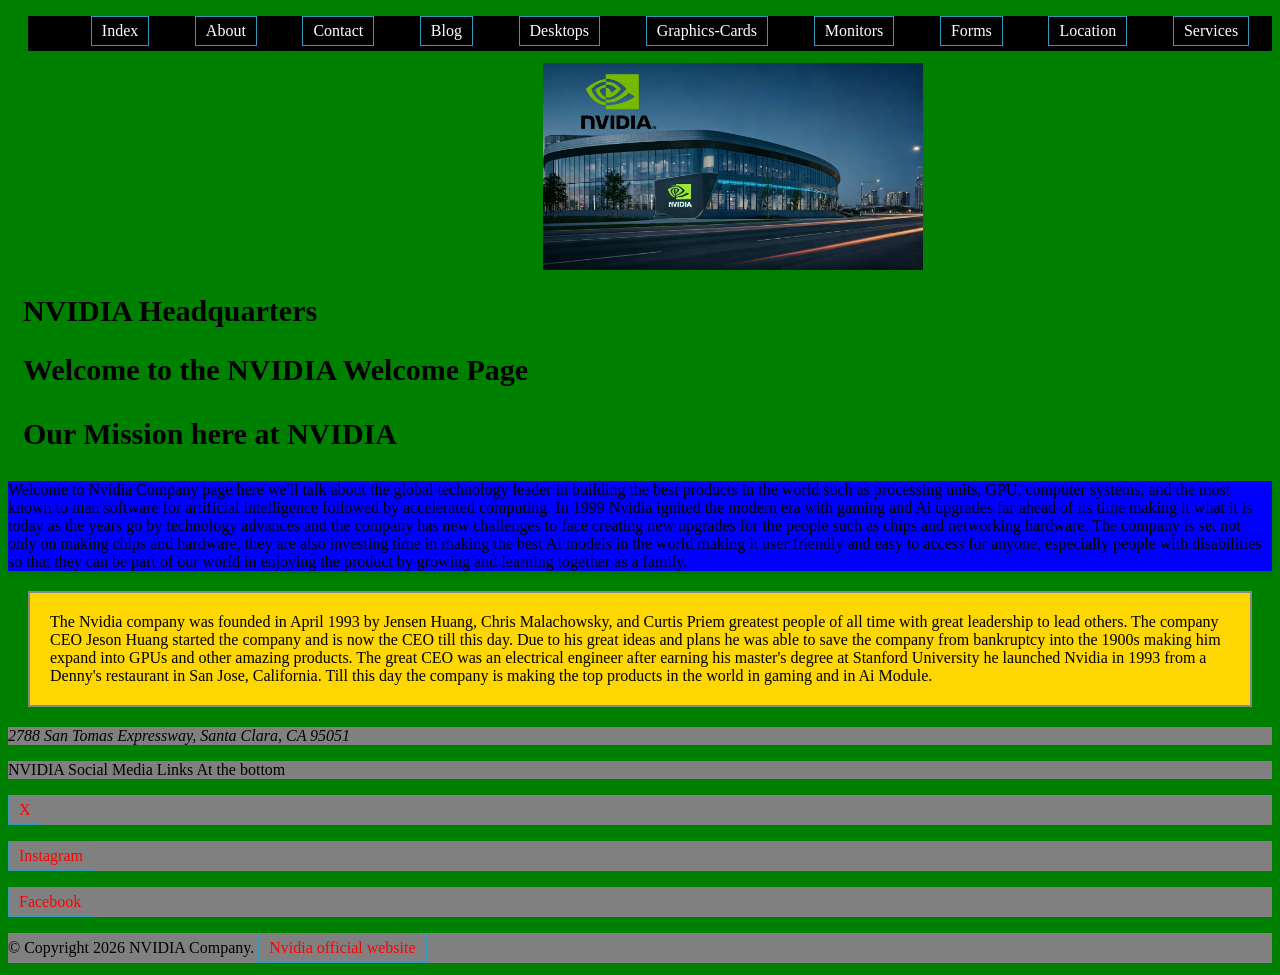
==== index.html @ 39e546a2 "initial comiit updated html ,CSS and readme files" ====
<!doctype html>
<html lang="en">
  <head>
    <meta charset="UTF-8" />
    <meta name="viewport" content="width=device-width, initial-scale=1.0" />
    <title>index NVIDIA Welcome Page</title>
    <link rel="stylesheet" href="main.css" />
    <!-- This is where my styles begin -->
    <style>
      /* General styling using a class */
      .feature-card {
        border: 2px solid #7f8c8d; /* Grayish-blue */
        padding: 20px; /* Adding some space inside the card */
        margin: 20px; /* Adding some space outside the card */
        background-color: gold; /* blue backgraound colorfor the class  */
      }
      /* Styling h2 within a class */
      .feature-card h2 {
        font-size: 20px; /* 20px is the default font size */
        margin-bottom: 10px; /* Adding some space below the heading */
        color: #2c3e50; /* Deeo blue text color */
      }
      .feature-card p {
        margin-bottom: 10px; /* Adding some space below the paragraph */
        color: blue; /* Grayish-blue text color */
      }
      #special-feature {
        background-color: blue; /* Light gold background color for the id speacial feature */
        border-color: #f39c12; /* Gold border color */
        box-shadow: 0 4px 8px rgba(0, 0, 0, 0.1); /* Adding a shadow */
      }
      a {
        display: inline-block; /* Making the link a block element */
        color: white; /* Bright blue text color */
        text-decoration: none; /* Removing the underline */
        padding: 5px 10px; /* Adding some space inside the link */
        border: 1px solid #3498bd; /* Bright blue border color */
        transition: all 0.3s ease; /* Adding a transition */
      }
      a:hover {
        background-color: blue; /* bright blue background color */
        color: white; /* WHite text color */
      }
    </style>
  </head>
  <body>
    <header>
      <nav>
        <ul class="menu">
          <li><a href="index.html">Index</a></li>
          <li><a href="about.html">About</a></li>
          <li><a href="contact.html">Contact</a></li>
          <li><a href="blog.html">Blog</a></li>
          <li><a href="desktops.html">Desktops</a></li>
          <li><a href="graphics-cards.html">Graphics-Cards</a></li>
          <li><a href="monitors.html">Monitors</a></li>
          <li><a href="forms.html">Forms</a></li>
          <li><a href="location.html">Location</a></li>
          <li><a href="services.html">Services</a></li>
        </ul>
      </nav>
      <img class="png" src="images/NVIDIA_HQ.png" alt="NVIDIA HeadQuarters" />
      <h1>NVIDIA Headquarters</h1>
      <h2>Welcome to the NVIDIA Welcome Page</h2>
    </header>
    <main>
      <!--In my main you'll find information about the company and paragraghs explaining about the apple company. -->
      <section>
        <h3>Our Mission here at NVIDIA</h3>
        <div>
          <p id="special-feature">
            Welcome to Nvidia Company page here we'll talk about the global
            technology leader in building the best products in the world such as
            processing units, GPU, computer systems, and the most known to man
            software for artificial intelligence followed by accelerated
            computing. In 1999 Nvidia ignited the modern era with gaming and Ai
            upgrades far ahead of its time making it what it is today as the
            years go by technology advances and the company has new challenges
            to face creating new upgrades for the people such as chips and
            networking hardware. The company is set not only on making chips and
            hardware, they are also investing time in making the best Ai models
            in the world making it user friendly and easy to access for anyone,
            especially people with disabilities so that they can be part of our
            world in enjoying the product by growing and learning together as a
            family.
          </p>
          <p class="feature-card">
            The Nvidia company was founded in April 1993 by Jensen Huang, Chris
            Malachowsky, and Curtis Priem greatest people of all time with great
            leadership to lead others. The company CEO Jeson Huang started the
            company and is now the CEO till this day. Due to his great ideas and
            plans he was able to save the company from bankruptcy into the 1900s
            making him expand into GPUs and other amazing products. The great
            CEO was an electrical engineer after earning his master's degree at
            Stanford University he launched Nvidia in 1993 from a Denny's
            restaurant in San Jose, California. Till this day the company is
            making the top products in the world in gaming and in Ai Module.
          </p>
        </div>
        <!--The beginnig of the footer element goes here. -->
        <footer>
          <address>
            <p>2788 San Tomas Expressway, Santa Clara, CA 95051</p>
          </address>
          <p>NVIDIA Social Media Links At the bottom</p>
          <p>
            <a href="https://x.com/nvidia">X</a>
          </p>
          <p>
            <a href="https://www.instagram.com/nvidia/">Instagram</a>
          </p>
          <p>
            <a href="https://www.facebook.com/nvidiaeurope/">Facebook</a>
          </p>
          <!--In the footer will belong a p and the copy rigth of NVIDIA COMPANY Website link -->
          <p>
            &copy; Copyright 2026 NVIDIA Company.
            <a href="https://www.nvidia.com/en-us/" target="_blank"
              >Nvidia official website</a
            >
          </p>
        </footer>
      </section>
    </main>
  </body>
</html>
---- main.css ----
html {
  padding: 0; /* My html padding is 0. */
}
head {
  color: black; /* My head color is black ic color. */
}
meta {
  color: black; /* My meta color is black in color. */
}
title {
  padding: 0; /* My tittle padding is 0. */
}
link {
  padding: 0; /* My link padding is 0. */
}
body {
  color: black; /* My body is black in color. */
}
header {
  color: black; /* My header is black in color. */
}
/* My h1, h2, h3, h4, h5, are green in color for visible eye sight. */
h1,
h2,
h3,
h4,
h5 {
  color: black;
  font-size: 30px;
  padding-left: 15px;
}
video,
audio {
  padding-left: 575px; /* My video and audio will be in the center of the page. */
}
form {
  padding: 0; /* My form my padding is 0. */
}
label {
  padding: 0; /* My labels padding is 0. */
}
input {
  padding: 0; /* My input padding is 0. */
}
img {
  width: 380px; /* My image will be 380px. */
  padding-left: 535px; /* My image will be in the center page. */
}
br {
  padding: 0; /* My br padding is 0. */
}
select {
  padding: 0; /* my select padding is 0. */
}
option {
  padding: 0; /* My option padding is 0. */
}
textarea {
  padding: 0; /* My textarea padding is 0. */
}
.external-css {
  color: black; /* Teal text color */
  background-color: gray; /* My background-color is gray. */
}
/* Resetting some defaults styles using multiple selectors separated by commas */
body {
  background-color: green; /* green body background color */
}
.menu {
  display: flex; /* My menu will have a display flex. */
  justify-content: space-around; /* My justify-content will be space around. */
}
p {
  font-size: 16px; /* 16px is the default font size */
  color: black; /* Grayish-blue */
  margin-bottom: 12px; /* Adding some space below the paragragh */
  background-color: gray; /* Adding gray to my background-coor */
}
p a {
  color: red; /* Applies the red text color to the link within a paragragh block but bot to the entire paragragh */
  text-decoration: none; /* Removing the underline */
}
/* Styling the unodered list */
ul {
  list-style-type: none; /* Removing the bullet paoints */
  margin-left: 20px; /* Indentng the list */
  margin-bottom: 12px; /* Adding some space below the list */
  background-color: black; /* My background-color id black. */
}
ul li {
  margin-bottom: 5px; /* Adding some space below each list item */
  color: blue; /* Grayish-blue text color */
}
/* Styling the unodered list within a div */
div ul {
  list-style-type: square; /* Adding the bullet points back */
}
/* General styling using a class */
.feature-card {
  border: 2px solid #7f8c8d; /* Grayish-blue */
  padding: 20px; /* Adding some space inside the card */
  margin: 20px; /* Adding some space outside the card */
  background-color: gold; /* blue backgraound colorfor the class  */
}
/* Styling h2 within a class */
.feature-card h2 {
  font-size: 20px; /* 20px is the default font size */
  margin-bottom: 10px; /* Adding some space below the heading */
  color: #2c3e50; /* Deeo blue text color */
}
.feature-card p {
  margin-bottom: 10px; /* Adding some space below the paragraph */
  color: blue; /* Grayish-blue text color */
}
#special-feature {
  background-color: blue; /* Light gold background color for the id speacial feature */
  border-color: #f39c12; /* Gold border color */
  box-shadow: 0 4px 8px rgba(0, 0, 0, 0.1); /* Adding a shadow */
}
a {
  display: inline-block; /* Making the link a block element */
  color: white; /* Bright blue text color */
  text-decoration: none; /* Removing the underline */
  padding: 5px 10px; /* Adding some space inside the link */
  border: 1px solid #3498bd; /* Bright blue border color */
  transition: all 0.3s ease; /* Adding a transition */
}
a:hover {
  background-color: blue; /* bright blue background color */
  color: white; /* WHite text color */
}
button {
  padding: 5px 10px; /* Adding some space inside the butoon */
  border: none; /* Removing the border */
  background-color: #ecf0f1; /* Light gray background color */
  cursor: pointer; /* Changing the cursor to a pointer */
  transition: all 0.3s ease; /* Adding a transition */
}
/* Conditional styling for the hover state */
button:hover {
  background-color: red; /* Red backgorund color */
}
nav {
  color: black; /* My nav is b=black in color */
}
section {
  color: black; /* My section is black in color */
}
main {
  color: black; /* My main is black in colro */
}
footer {
  color: black; /* My footer is black in color */
}
address {
  padding: 0; /* My address padding is 0. */
}
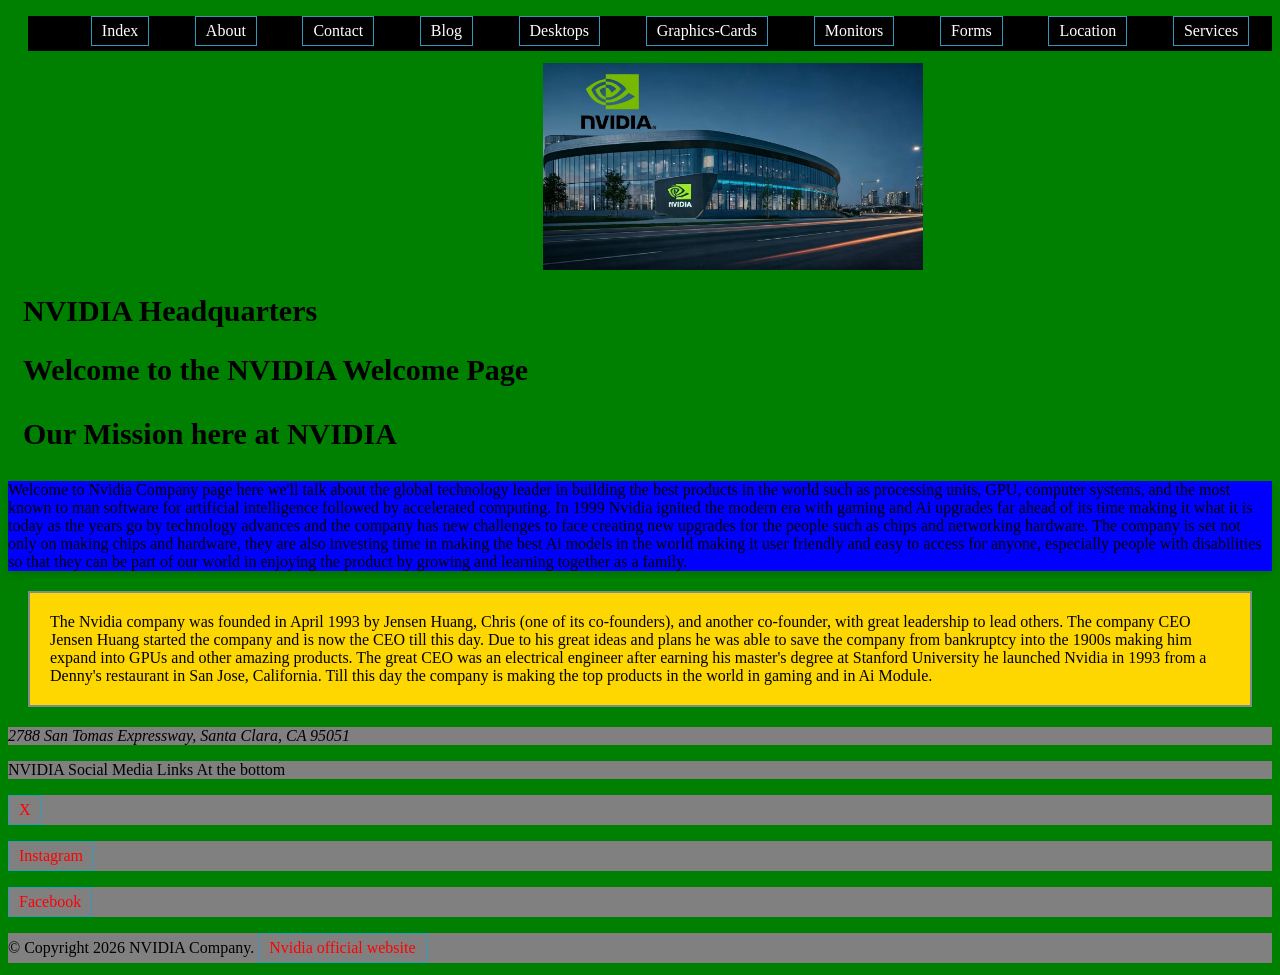
==== commit e7919454: "Initial commit updated my html, CSS and readme.md files" ====
--- a/index.html
+++ b/index.html
@@ -3,43 +3,50 @@
   <head>
     <meta charset="UTF-8" />
     <meta name="viewport" content="width=device-width, initial-scale=1.0" />
-    <title>index NVIDIA Welcome Page</title>
+    <title>Home page | NVIDIA Tech</title>
     <link rel="stylesheet" href="main.css" />
-    <!-- This is where my styles begin -->
     <style>
-      /* General styling using a class */
-      .feature-card {
-        border: 2px solid #7f8c8d; /* Grayish-blue */
-        padding: 20px; /* Adding some space inside the card */
-        margin: 20px; /* Adding some space outside the card */
-        background-color: gold; /* blue backgraound colorfor the class  */
+      html {
+        padding: 0; /* My html padding is 0. */
       }
-      /* Styling h2 within a class */
-      .feature-card h2 {
-        font-size: 20px; /* 20px is the default font size */
-        margin-bottom: 10px; /* Adding some space below the heading */
-        color: #2c3e50; /* Deeo blue text color */
+      head {
+        color: black; /* My head color is black ic color. */
       }
-      .feature-card p {
-        margin-bottom: 10px; /* Adding some space below the paragraph */
+      meta {
+        color: black; /* My meta color is black in color. */
+      }
+      title {
+        padding: 0; /* My tittle padding is 0. */
+      }
+      link {
+        padding: 0; /* My link padding is 0. */
+      }
+      body {
+        color: black; /* My body is black in color. */
+        background-color: green; /* green body background color */
+      }
+      header {
+        color: black; /* My header is black in color. */
+      }
+      nav {
+        color: black; /* My nav is b=black in color */
+      }
+      main {
+        color: black; /* My main is black in color */
+      }
+      /* Styling the unordered list */
+      ul {
+        list-style-type: none; /* Removing the bullet points */
+        margin-left: 20px; /* Indenting the list */
+        margin-bottom: 12px; /* Adding some space below the list */
+        background-color: black; /* My background-color is black. */
+      }
+      li {
+        padding: 0; /* My li padding is 0. */
+      }
+      ul li {
+        margin-bottom: 5px; /* Adding some space below each list item */
         color: blue; /* Grayish-blue text color */
-      }
-      #special-feature {
-        background-color: blue; /* Light gold background color for the id speacial feature */
-        border-color: #f39c12; /* Gold border color */
-        box-shadow: 0 4px 8px rgba(0, 0, 0, 0.1); /* Adding a shadow */
-      }
-      a {
-        display: inline-block; /* Making the link a block element */
-        color: white; /* Bright blue text color */
-        text-decoration: none; /* Removing the underline */
-        padding: 5px 10px; /* Adding some space inside the link */
-        border: 1px solid #3498bd; /* Bright blue border color */
-        transition: all 0.3s ease; /* Adding a transition */
-      }
-      a:hover {
-        background-color: blue; /* bright blue background color */
-        color: white; /* WHite text color */
       }
     </style>
   </head>
@@ -64,7 +71,7 @@
       <h2>Welcome to the NVIDIA Welcome Page</h2>
     </header>
     <main>
-      <!--In my main you'll find information about the company and paragraghs explaining about the apple company. -->
+      <!--In my main you'll find information about the company and paragraphs explaining about the Apple company. -->
       <section>
         <h3>Our Mission here at NVIDIA</h3>
         <div>
@@ -86,8 +93,8 @@
           </p>
           <p class="feature-card">
             The Nvidia company was founded in April 1993 by Jensen Huang, Chris
-            Malachowsky, and Curtis Priem greatest people of all time with great
-            leadership to lead others. The company CEO Jeson Huang started the
+            (one of its co-founders), and another co-founder, with great
+            leadership to lead others. The company CEO Jensen Huang started the
             company and is now the CEO till this day. Due to his great ideas and
             plans he was able to save the company from bankruptcy into the 1900s
             making him expand into GPUs and other amazing products. The great
@@ -97,7 +104,7 @@
             making the top products in the world in gaming and in Ai Module.
           </p>
         </div>
-        <!--The beginnig of the footer element goes here. -->
+        <!--The beginning of the footer element goes here. -->
         <footer>
           <address>
             <p>2788 San Tomas Expressway, Santa Clara, CA 95051</p>
@@ -112,7 +119,7 @@
           <p>
             <a href="https://www.facebook.com/nvidiaeurope/">Facebook</a>
           </p>
-          <!--In the footer will belong a p and the copy rigth of NVIDIA COMPANY Website link -->
+          <!--In the footer will belong a p and the copy right of NVIDIA COMPANY Website link -->
           <p>
             &copy; Copyright 2026 NVIDIA Company.
             <a href="https://www.nvidia.com/en-us/" target="_blank"
--- a/main.css
+++ b/main.css
@@ -15,9 +15,34 @@
 }
 body {
   color: black; /* My body is black in color. */
+  background-color: green; /* green body background color */
 }
 header {
   color: black; /* My header is black in color. */
+}
+nav {
+  color: black; /* My nav is b=black in color */
+}
+main {
+  color: black; /* My main is black in color */
+}
+/* Styling the unordered list */
+ul {
+  list-style-type: none; /* Removing the bullet points */
+  margin-left: 20px; /* Indenting the list */
+  margin-bottom: 12px; /* Adding some space below the list */
+  background-color: black; /* My background-color is black. */
+}
+li {
+  padding: 0; /* My li padding is 0. */
+}
+ul li {
+  margin-bottom: 5px; /* Adding some space below each list item */
+  color: blue; /* Grayish-blue text color */
+}
+img {
+  width: 380px; /* My image will be 380px. */
+  padding-left: 535px; /* My image will be in the center page. */
 }
 /* My h1, h2, h3, h4, h5, are green in color for visible eye sight. */
 h1,
@@ -29,6 +54,34 @@
   font-size: 30px;
   padding-left: 15px;
 }
+main {
+  color: black; /* My main is black in color. */
+}
+section {
+  color: black; /* My section is black in color */
+}
+div ul {
+  list-style-type: square; /* Adding the bullet points back */
+}
+/* My div is black in color. */
+div {
+  color: black;
+}
+/* My p Is black in color, my font-size it 16px, margin-bottom is 12px and background-color is gray. */
+p {
+  font-size: 16px; /* 16px is the default font size */
+  color: black; /* Grayish-blue */
+  margin-bottom: 12px; /* Adding some space below the paragraph */
+  background-color: gray; /* Adding gray to my background-color */
+}
+p a {
+  color: red; /* Applies the red text color to the link within a paragraph block but not to the entire paragraph */
+  text-decoration: none; /* Removing the underline */
+}
+a {
+  padding: 0; /* my a padding is 0. */
+}
+/* My video and audio padding is 575px. */
 video,
 audio {
   padding-left: 575px; /* My video and audio will be in the center of the page. */
@@ -41,10 +94,6 @@
 }
 input {
   padding: 0; /* My input padding is 0. */
-}
-img {
-  width: 380px; /* My image will be 380px. */
-  padding-left: 535px; /* My image will be in the center page. */
 }
 br {
   padding: 0; /* My br padding is 0. */
@@ -62,58 +111,29 @@
   color: black; /* Teal text color */
   background-color: gray; /* My background-color is gray. */
 }
-/* Resetting some defaults styles using multiple selectors separated by commas */
-body {
-  background-color: green; /* green body background color */
-}
 .menu {
   display: flex; /* My menu will have a display flex. */
   justify-content: space-around; /* My justify-content will be space around. */
-}
-p {
-  font-size: 16px; /* 16px is the default font size */
-  color: black; /* Grayish-blue */
-  margin-bottom: 12px; /* Adding some space below the paragragh */
-  background-color: gray; /* Adding gray to my background-coor */
-}
-p a {
-  color: red; /* Applies the red text color to the link within a paragragh block but bot to the entire paragragh */
-  text-decoration: none; /* Removing the underline */
-}
-/* Styling the unodered list */
-ul {
-  list-style-type: none; /* Removing the bullet paoints */
-  margin-left: 20px; /* Indentng the list */
-  margin-bottom: 12px; /* Adding some space below the list */
-  background-color: black; /* My background-color id black. */
-}
-ul li {
-  margin-bottom: 5px; /* Adding some space below each list item */
-  color: blue; /* Grayish-blue text color */
-}
-/* Styling the unodered list within a div */
-div ul {
-  list-style-type: square; /* Adding the bullet points back */
 }
 /* General styling using a class */
 .feature-card {
   border: 2px solid #7f8c8d; /* Grayish-blue */
   padding: 20px; /* Adding some space inside the card */
   margin: 20px; /* Adding some space outside the card */
-  background-color: gold; /* blue backgraound colorfor the class  */
+  background-color: gold; /* Blue background color for the class. */
 }
 /* Styling h2 within a class */
 .feature-card h2 {
   font-size: 20px; /* 20px is the default font size */
   margin-bottom: 10px; /* Adding some space below the heading */
-  color: #2c3e50; /* Deeo blue text color */
+  color: #2c3e50; /* Deep blue text color */
 }
 .feature-card p {
   margin-bottom: 10px; /* Adding some space below the paragraph */
   color: blue; /* Grayish-blue text color */
 }
 #special-feature {
-  background-color: blue; /* Light gold background color for the id speacial feature */
+  background-color: blue; /* Light gold background color for the id special feature */
   border-color: #f39c12; /* Gold border color */
   box-shadow: 0 4px 8px rgba(0, 0, 0, 0.1); /* Adding a shadow */
 }
@@ -130,7 +150,7 @@
   color: white; /* WHite text color */
 }
 button {
-  padding: 5px 10px; /* Adding some space inside the butoon */
+  padding: 5px 10px; /* Adding some space inside the button */
   border: none; /* Removing the border */
   background-color: #ecf0f1; /* Light gray background color */
   cursor: pointer; /* Changing the cursor to a pointer */
@@ -138,16 +158,7 @@
 }
 /* Conditional styling for the hover state */
 button:hover {
-  background-color: red; /* Red backgorund color */
-}
-nav {
-  color: black; /* My nav is b=black in color */
-}
-section {
-  color: black; /* My section is black in color */
-}
-main {
-  color: black; /* My main is black in colro */
+  background-color: red; /* Red background color */
 }
 footer {
   color: black; /* My footer is black in color */
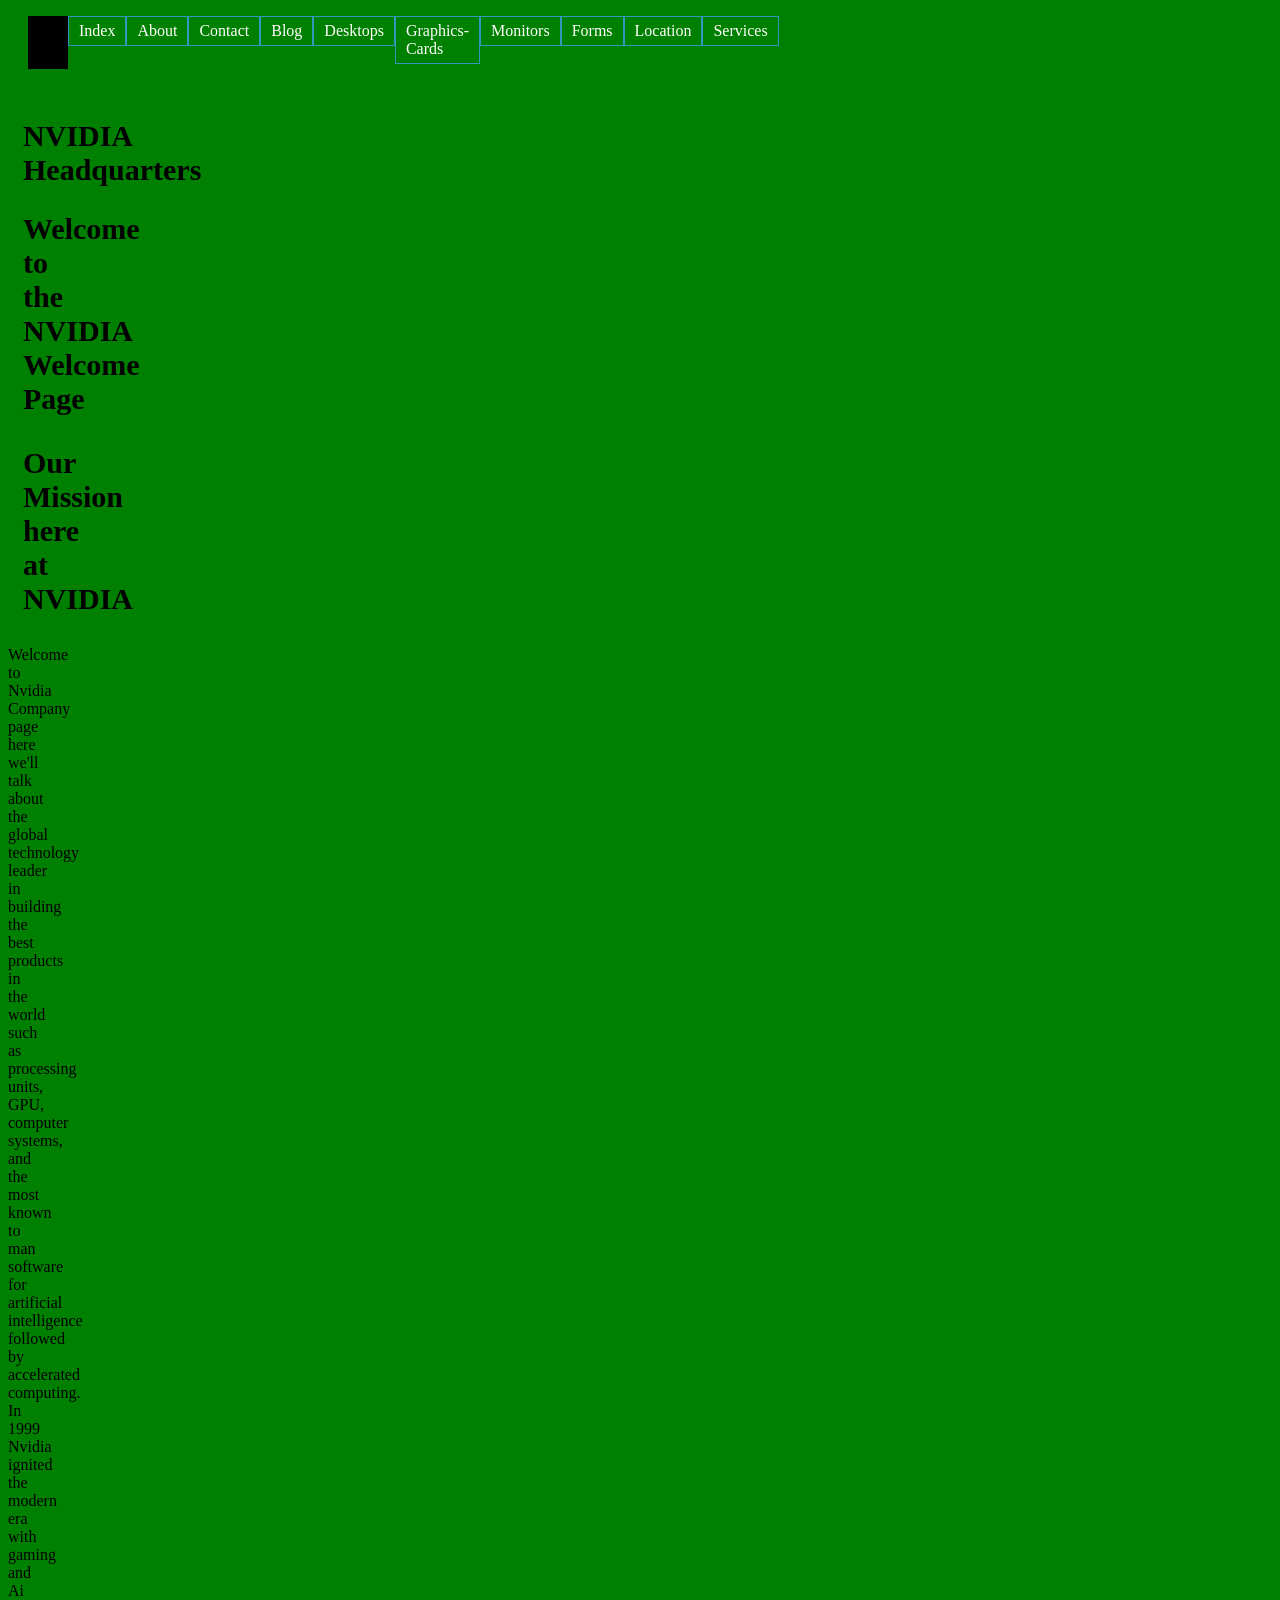
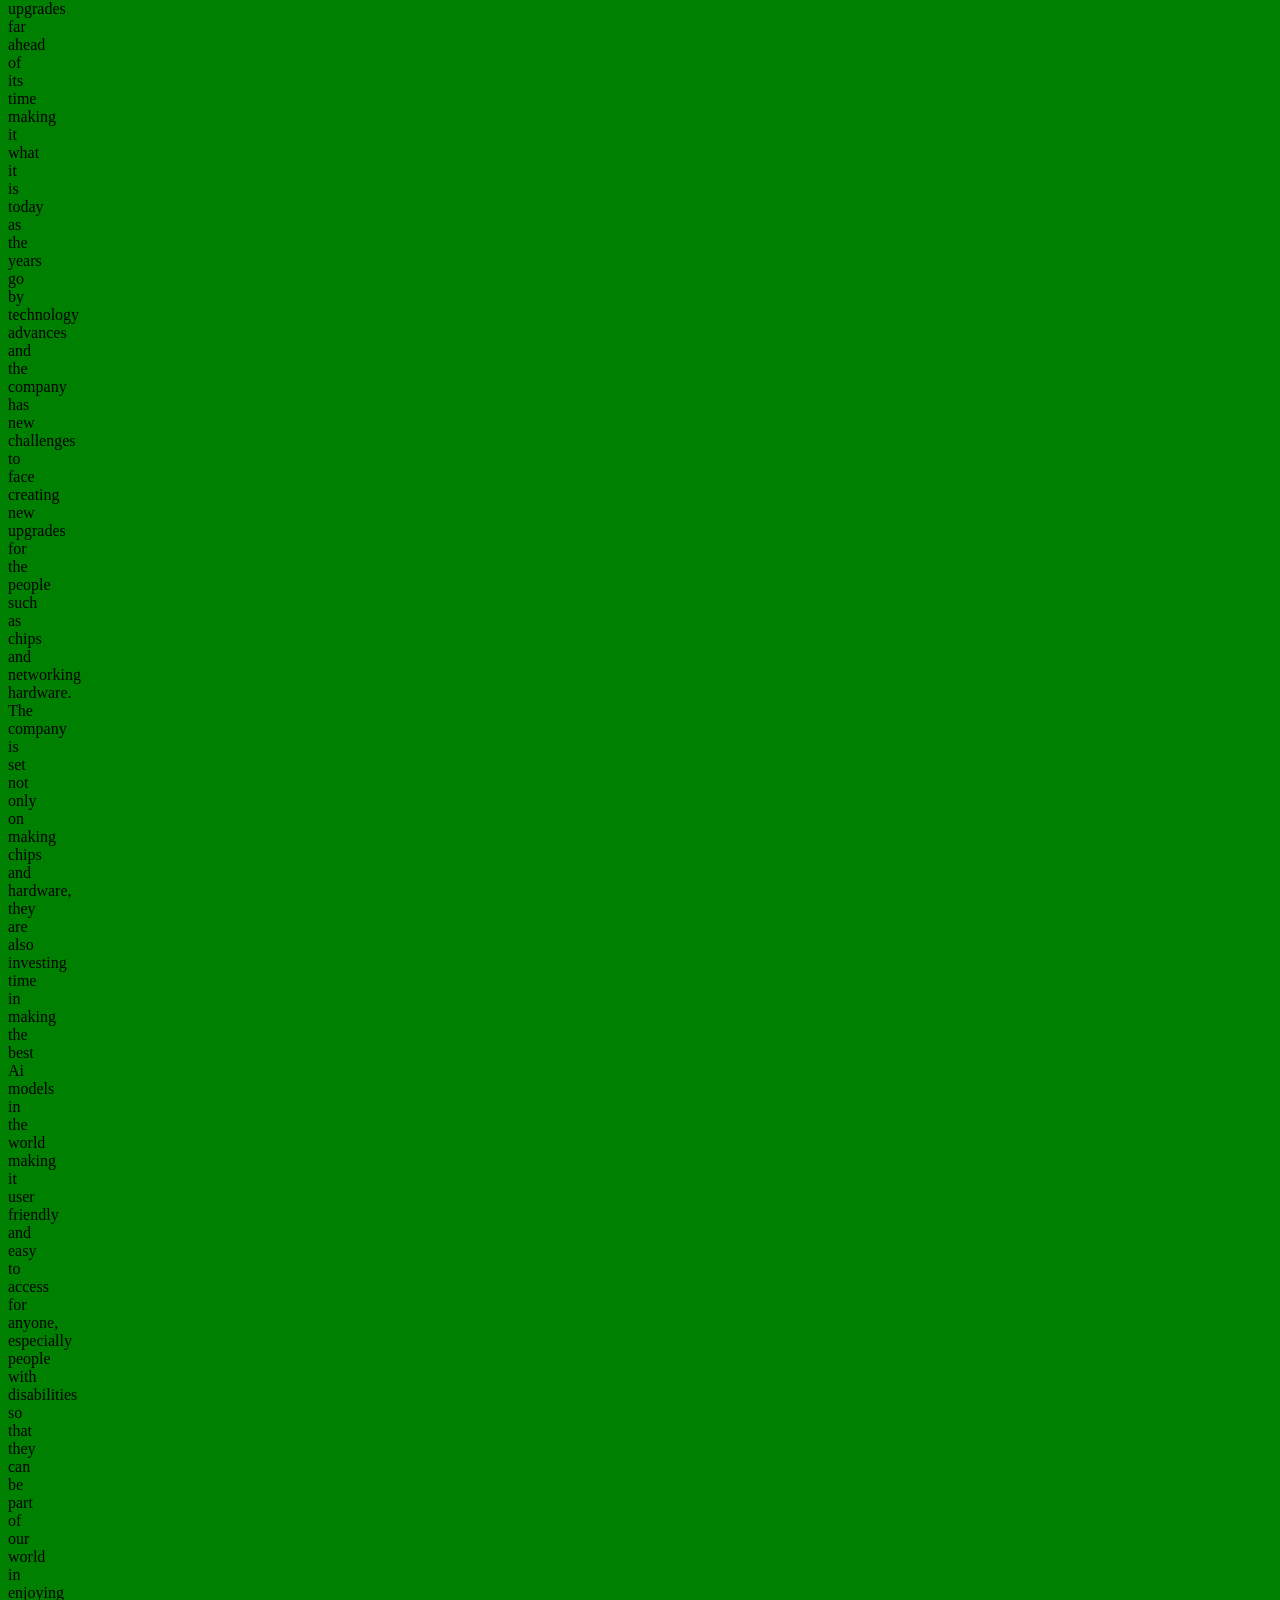
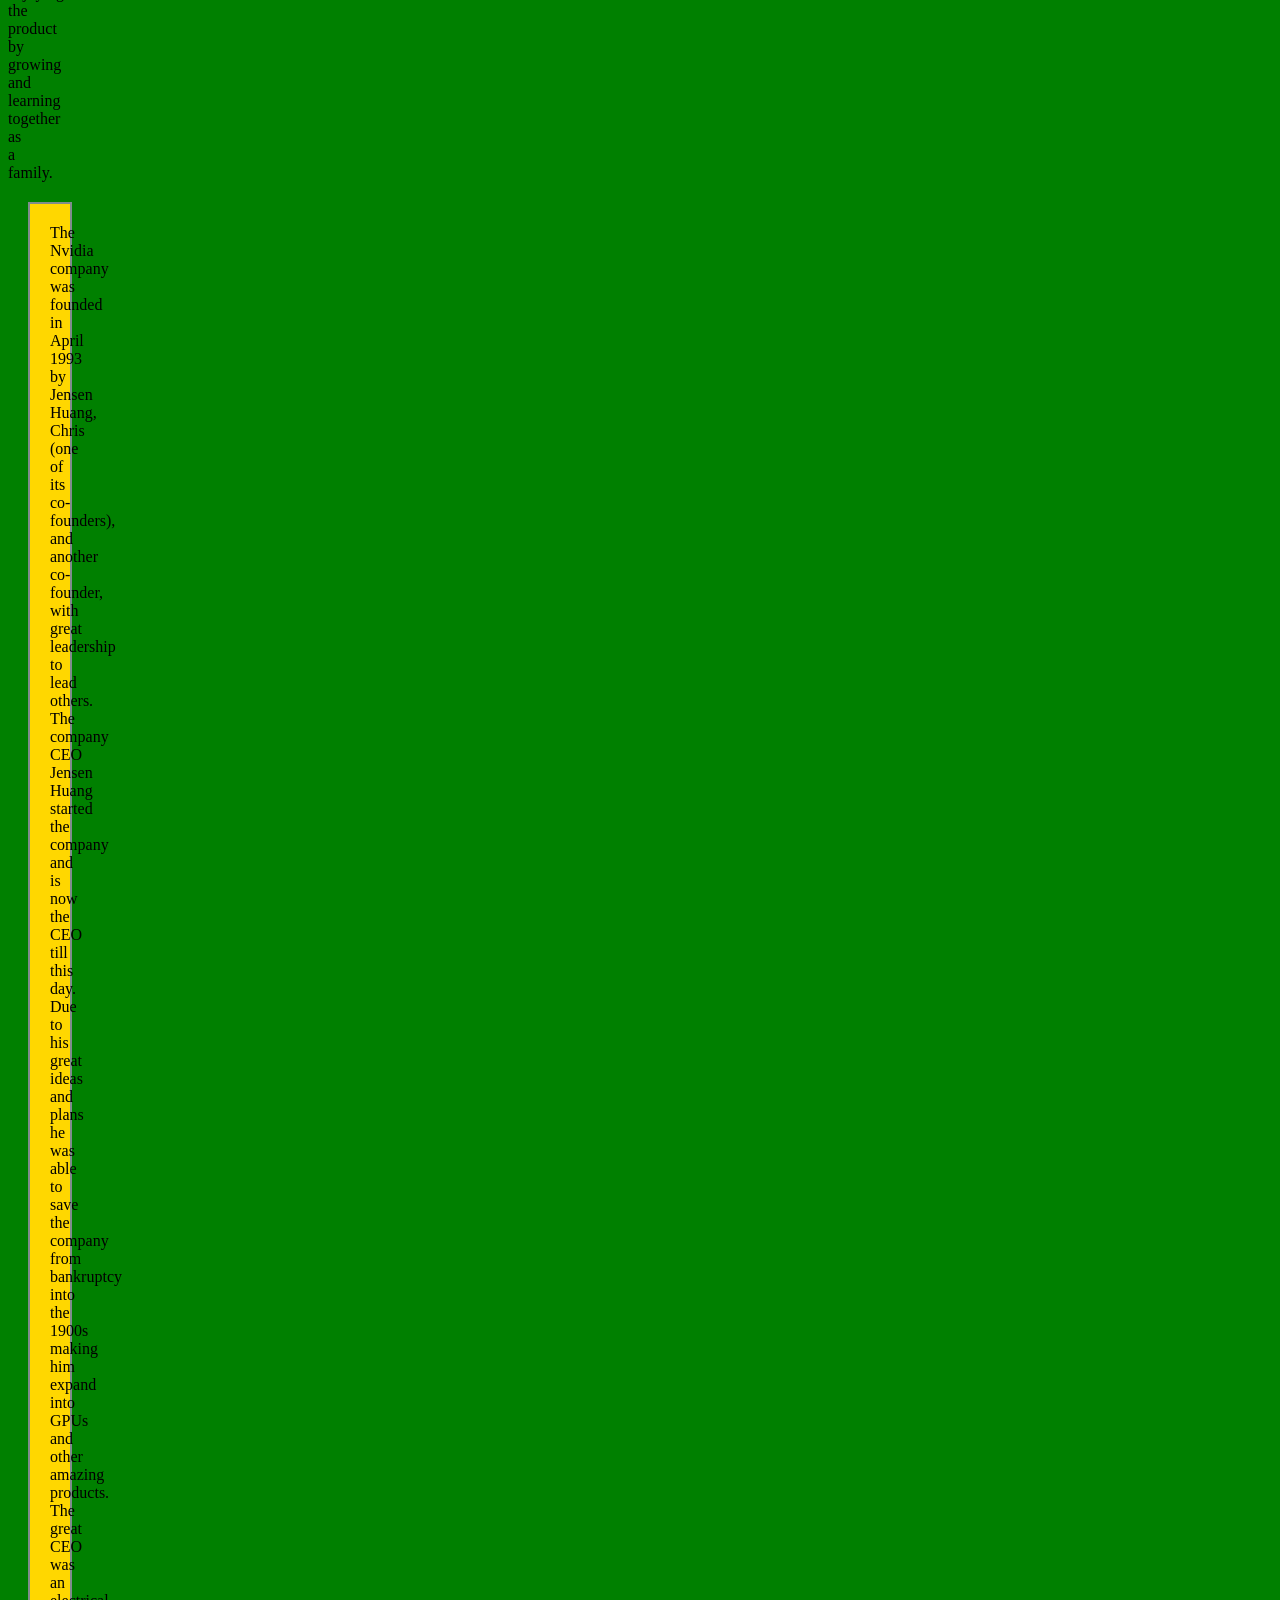
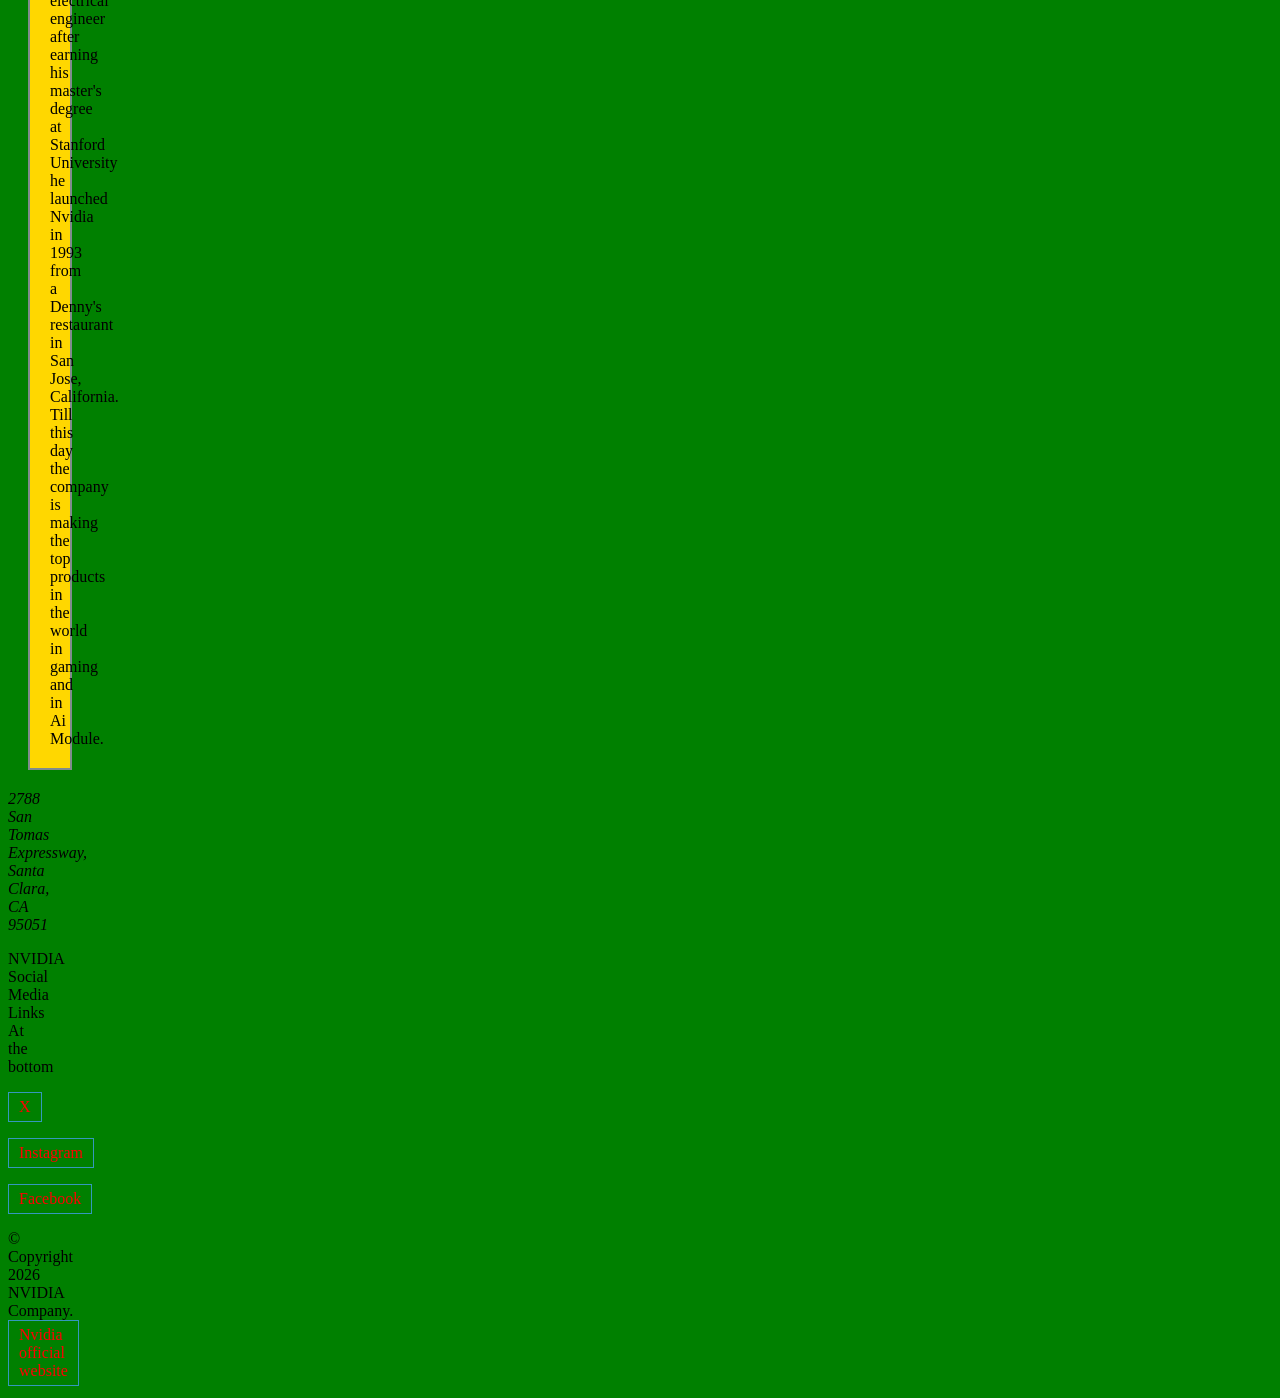
==== commit 2784194e: "Initial commit updated the html,CSS and README>MD files" ====
--- a/index.html
+++ b/index.html
@@ -6,24 +6,11 @@
     <title>Home page | NVIDIA Tech</title>
     <link rel="stylesheet" href="main.css" />
     <style>
-      html {
-        padding: 0; /* My html padding is 0. */
-      }
-      head {
-        color: black; /* My head color is black ic color. */
-      }
-      meta {
-        color: black; /* My meta color is black in color. */
-      }
-      title {
-        padding: 0; /* My tittle padding is 0. */
-      }
-      link {
-        padding: 0; /* My link padding is 0. */
-      }
       body {
         color: black; /* My body is black in color. */
         background-color: green; /* green body background color */
+        padding: 0%;
+        width: 0%;
       }
       header {
         color: black; /* My header is black in color. */
@@ -42,11 +29,27 @@
         background-color: black; /* My background-color is black. */
       }
       li {
-        padding: 0; /* My li padding is 0. */
+        padding: 0%; /* My li padding is 0. */
       }
       ul li {
         margin-bottom: 5px; /* Adding some space below each list item */
         color: blue; /* Grayish-blue text color */
+      }
+      img {
+        width: 380px; /* My image will be 380px. */
+        padding-left: 535px; /* My image will be in the center page. */
+        padding: 0%;
+        max-width: 0%;
+      }
+      /* My h1, h2, h3, h4, h5, are green in color for visible eye sight. */
+      h1,
+      h2,
+      h3,
+      h4,
+      h5 {
+        color: black;
+        font-size: 30px;
+        padding-left: 15px;
       }
     </style>
   </head>
@@ -71,7 +74,7 @@
       <h2>Welcome to the NVIDIA Welcome Page</h2>
     </header>
     <main>
-      <!--In my main you'll find information about the company and paragraphs explaining about the Apple company. -->
+      <!--In my main you'll find information about the company and paragraphs explaining about the NVIDIA company. -->
       <section>
         <h3>Our Mission here at NVIDIA</h3>
         <div>
@@ -122,9 +125,7 @@
           <!--In the footer will belong a p and the copy right of NVIDIA COMPANY Website link -->
           <p>
             &copy; Copyright 2026 NVIDIA Company.
-            <a href="https://www.nvidia.com/en-us/" target="_blank"
-              >Nvidia official website</a
-            >
+            <a href="https://www.nvidia.com/en-us/">Nvidia official website</a>
           </p>
         </footer>
       </section>
--- a/main.css
+++ b/main.css
@@ -16,6 +16,8 @@
 body {
   color: black; /* My body is black in color. */
   background-color: green; /* green body background color */
+  padding: 0%;
+  width: 0%;
 }
 header {
   color: black; /* My header is black in color. */
@@ -34,7 +36,7 @@
   background-color: black; /* My background-color is black. */
 }
 li {
-  padding: 0; /* My li padding is 0. */
+  padding: 0%; /* My li padding is 0. */
 }
 ul li {
   margin-bottom: 5px; /* Adding some space below each list item */
@@ -43,6 +45,8 @@
 img {
   width: 380px; /* My image will be 380px. */
   padding-left: 535px; /* My image will be in the center page. */
+  padding: 0%;
+  max-width: 0%;
 }
 /* My h1, h2, h3, h4, h5, are green in color for visible eye sight. */
 h1,
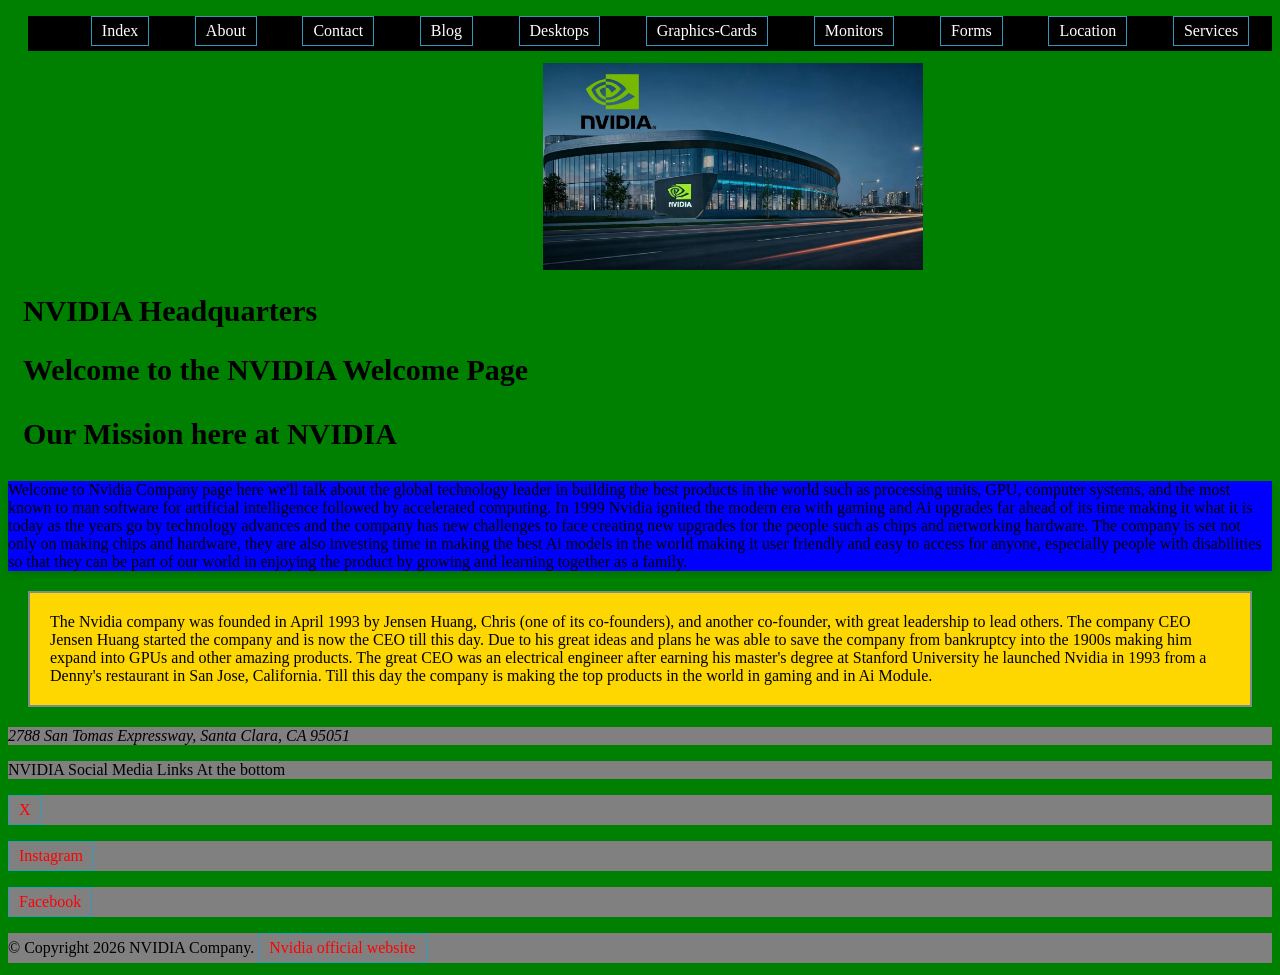
==== commit f71a553d: "Initial commit updated HTML,CSS files" ====
--- a/index.html
+++ b/index.html
@@ -5,53 +5,6 @@
     <meta name="viewport" content="width=device-width, initial-scale=1.0" />
     <title>Home page | NVIDIA Tech</title>
     <link rel="stylesheet" href="main.css" />
-    <style>
-      body {
-        color: black; /* My body is black in color. */
-        background-color: green; /* green body background color */
-        padding: 0%;
-        width: 0%;
-      }
-      header {
-        color: black; /* My header is black in color. */
-      }
-      nav {
-        color: black; /* My nav is b=black in color */
-      }
-      main {
-        color: black; /* My main is black in color */
-      }
-      /* Styling the unordered list */
-      ul {
-        list-style-type: none; /* Removing the bullet points */
-        margin-left: 20px; /* Indenting the list */
-        margin-bottom: 12px; /* Adding some space below the list */
-        background-color: black; /* My background-color is black. */
-      }
-      li {
-        padding: 0%; /* My li padding is 0. */
-      }
-      ul li {
-        margin-bottom: 5px; /* Adding some space below each list item */
-        color: blue; /* Grayish-blue text color */
-      }
-      img {
-        width: 380px; /* My image will be 380px. */
-        padding-left: 535px; /* My image will be in the center page. */
-        padding: 0%;
-        max-width: 0%;
-      }
-      /* My h1, h2, h3, h4, h5, are green in color for visible eye sight. */
-      h1,
-      h2,
-      h3,
-      h4,
-      h5 {
-        color: black;
-        font-size: 30px;
-        padding-left: 15px;
-      }
-    </style>
   </head>
   <body>
     <header>
--- a/main.css
+++ b/main.css
@@ -16,8 +16,8 @@
 body {
   color: black; /* My body is black in color. */
   background-color: green; /* green body background color */
-  padding: 0%;
-  width: 0%;
+  max-width: 100%;
+  height: auto;
 }
 header {
   color: black; /* My header is black in color. */
@@ -45,8 +45,6 @@
 img {
   width: 380px; /* My image will be 380px. */
   padding-left: 535px; /* My image will be in the center page. */
-  padding: 0%;
-  max-width: 0%;
 }
 /* My h1, h2, h3, h4, h5, are green in color for visible eye sight. */
 h1,
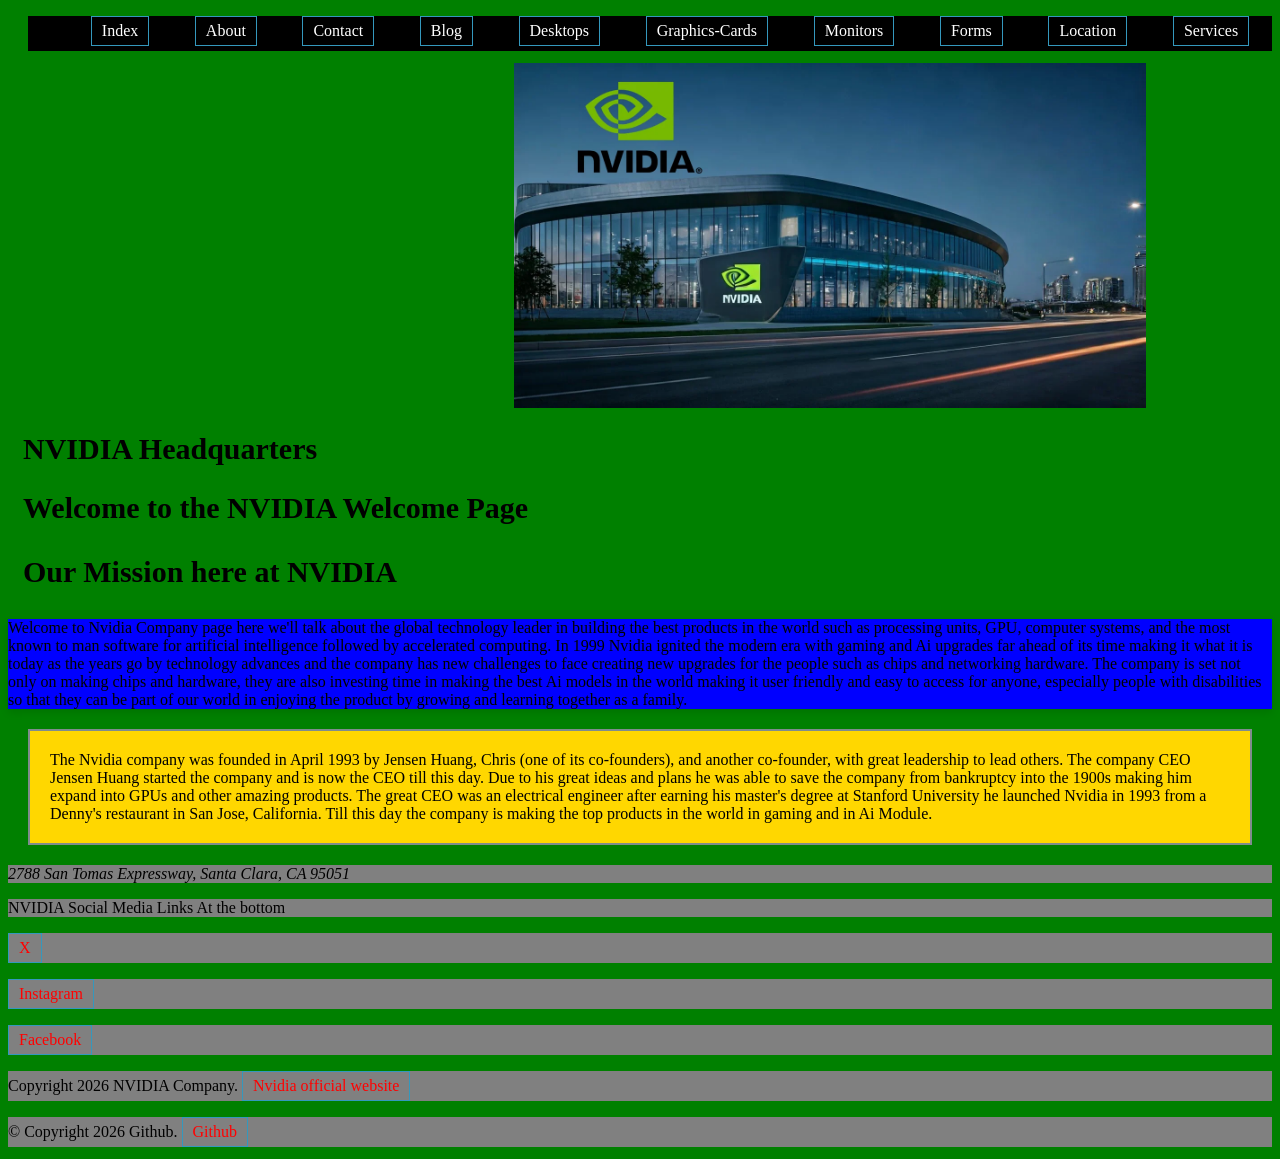
==== commit 46e3e7aa: "initial commit updated all my HTML , CSS and README.MD files" ====
--- a/index.html
+++ b/index.html
@@ -77,8 +77,12 @@
           </p>
           <!--In the footer will belong a p and the copy right of NVIDIA COMPANY Website link -->
           <p>
-            &copy; Copyright 2026 NVIDIA Company.
+            Copyright 2026 NVIDIA Company.
             <a href="https://www.nvidia.com/en-us/">Nvidia official website</a>
+          </p>
+          <p>
+            &copy; Copyright 2026 Github.
+            <a href="https://www.nvidia.com/en-us/">Github</a>
           </p>
         </footer>
       </section>
--- a/main.css
+++ b/main.css
@@ -43,8 +43,8 @@
   color: blue; /* Grayish-blue text color */
 }
 img {
-  width: 380px; /* My image will be 380px. */
-  padding-left: 535px; /* My image will be in the center page. */
+  width: 50%; /* My image will be 380px. */
+  padding-left: 40%; /* My image will be in the center page. */
 }
 /* My h1, h2, h3, h4, h5, are green in color for visible eye sight. */
 h1,
@@ -86,7 +86,8 @@
 /* My video and audio padding is 575px. */
 video,
 audio {
-  padding-left: 575px; /* My video and audio will be in the center of the page. */
+  max-width: 150%; /* My video and audio will be in the center of the page. */
+  padding-left: 40%; /* My video audio padding-left is 77%. */
 }
 form {
   padding: 0; /* My form my padding is 0. */
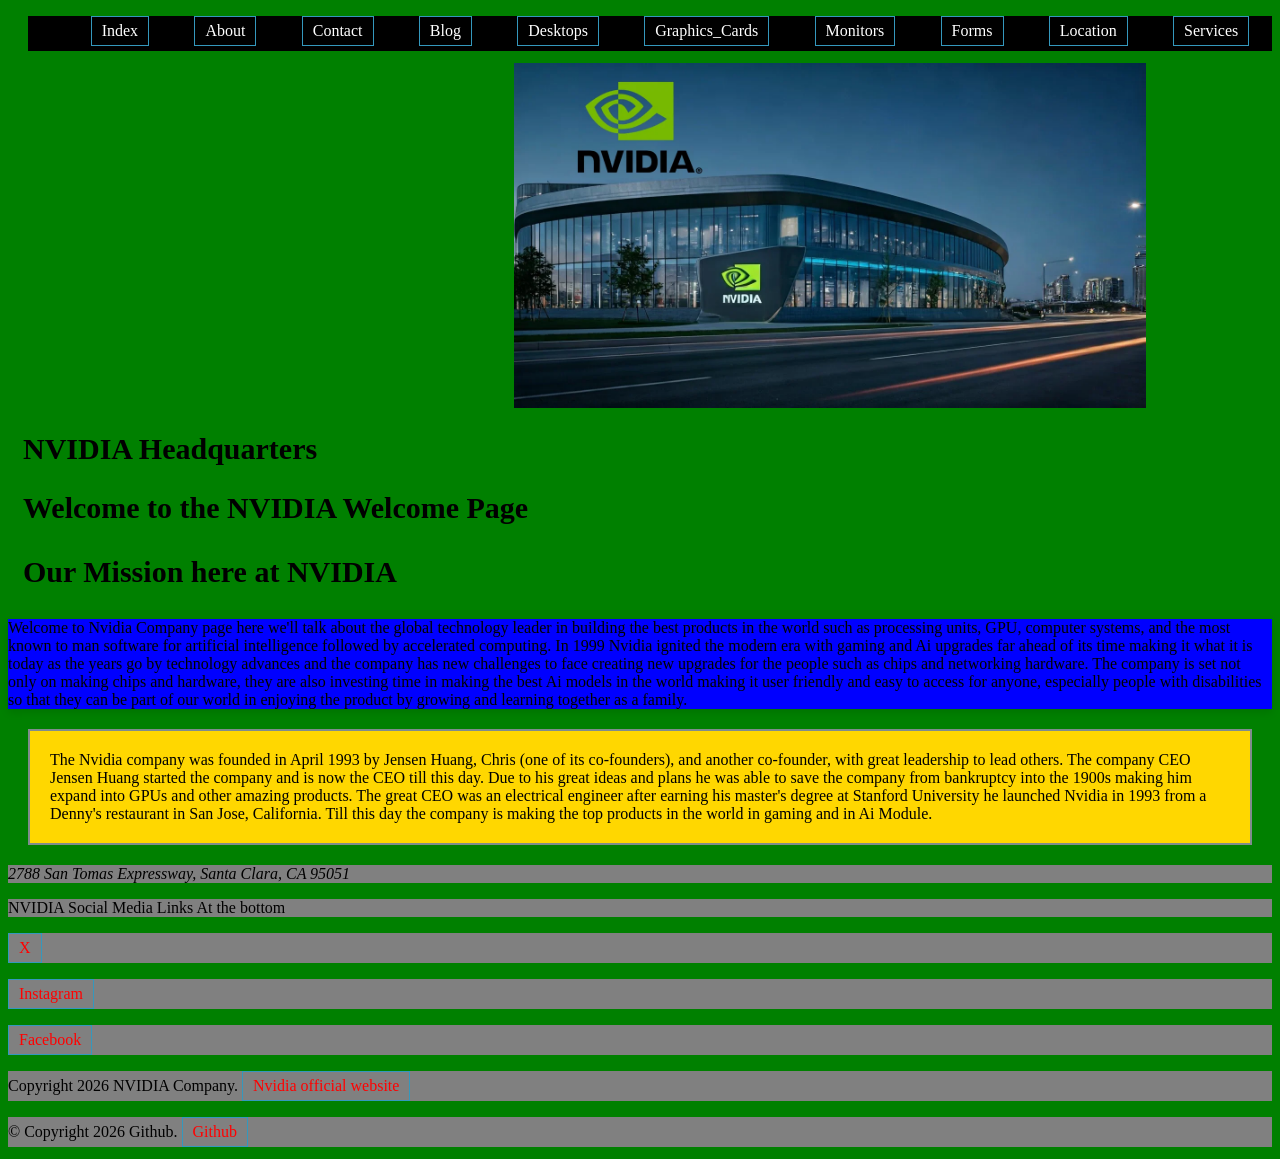
==== commit 20188c30: "Initial commit updated my HTML,CSS and README.ME files" ====
--- a/index.html
+++ b/index.html
@@ -15,7 +15,7 @@
           <li><a href="contact.html">Contact</a></li>
           <li><a href="blog.html">Blog</a></li>
           <li><a href="desktops.html">Desktops</a></li>
-          <li><a href="graphics-cards.html">Graphics-Cards</a></li>
+          <li><a href="graphics_cards.html">Graphics_Cards</a></li>
           <li><a href="monitors.html">Monitors</a></li>
           <li><a href="forms.html">Forms</a></li>
           <li><a href="location.html">Location</a></li>
